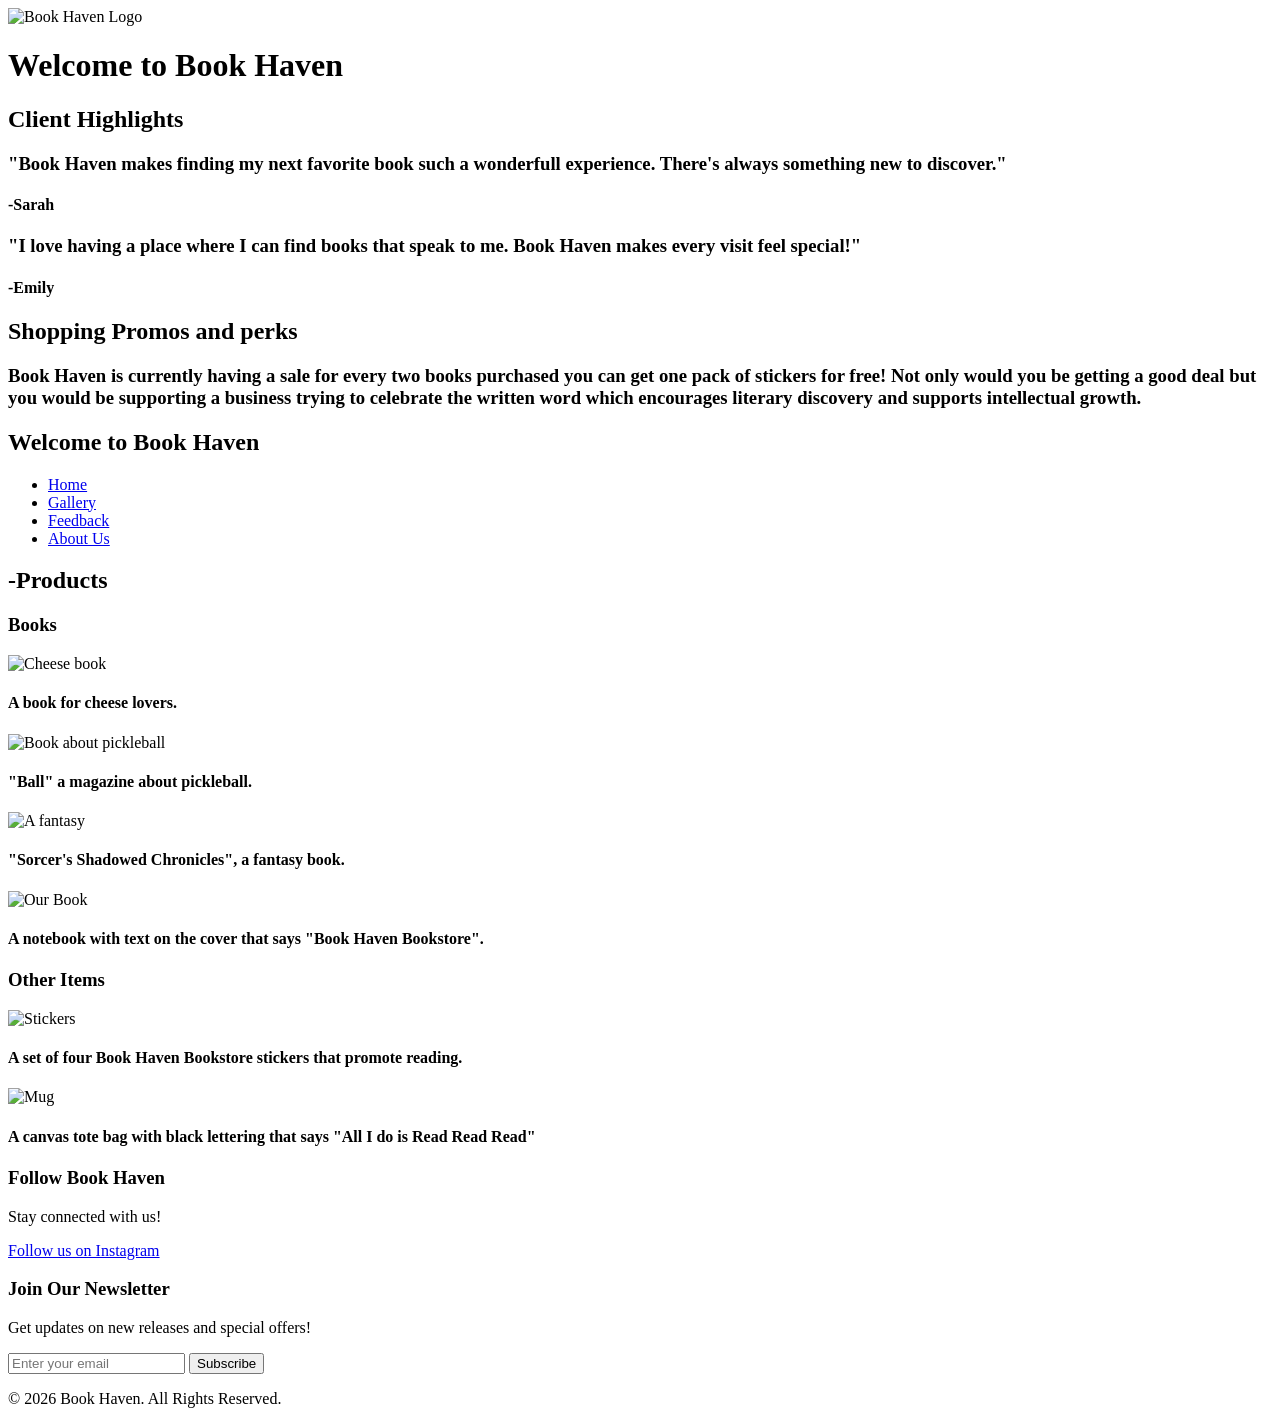
==== index.html @ 7b78216e "Add files via upload" ====
<!doctype html>
<html>
<head>
<style>
</style>
<meta charset="utf-8">
<div >
	<img src="../Downloads/1745.png"
	alt="Book Haven Logo">
</div>
<title>Homepage</title>
	<link rel="stylesheet"
	 href="../../Desktop/CSS.css">
</head>
<h1 >Welcome to Book Haven</h1>
<h2 >Client Highlights</h2>
	<h3 >"Book Haven makes finding my next favorite book such a wonderfull experience. There's always something new to discover."</h3>
	<h4 >-Sarah</h4>
	<h3>"I love having a place where I can find books that speak to me. Book Haven makes every visit feel special!"</h3>
	<h4>-Emily</h4>
	<h2>Shopping Promos and perks</h2>
	<h3>Book Haven is currently having a sale for every two books purchased you can get one pack of stickers for free! Not only would you be getting a good deal but you would be supporting a business trying to celebrate the written word which encourages literary discovery and supports intellectual growth.</h3>
	<aside class="sidebar">
	<h2>Welcome to Book Haven</h2>
	<ul>
		<li><a href="Index.html">Home</a></li>
		<li><a href="secondary try.html">Gallery</a></li>
		<li><a href="feedback.html">Feedback</a></li>
		<li><a href="About Us.html">About Us</a></li>
	</ul>
</aside>
	<h2>-Products</h2>
	<h3>Books</h3>
	<img src="../Downloads/Clientbook1.png" alt="Cheese book">
	<h4>A book for cheese lovers.</h4>
	<img src="../Downloads/clientbook2.png" alt="Book about pickleball">
	<h4>"Ball" a magazine about pickleball.</h4>
	<img src="../Downloads/Client3_Book3.png" alt="A fantasy">
	<h4>"Sorcer's Shadowed Chronicles", a fantasy book.</h4>
	<img src="../Downloads/Client3_Notebook.png" alt="Our Book">
	<h4>A notebook with text on the cover that says "Book Haven Bookstore".</h4>
	<h3>Other Items</h3>
	<img src="../Downloads/nonbook1.png" alt="Stickers">
	<h4>A set of four Book Haven Bookstore stickers that promote reading.</h4>
	<img src="../Downloads/nonbook2.png" alt="Mug">
	<h4>A canvas tote bag with black lettering that says "All I do is Read Read Read"</h4>
	<footer class="site-footer">
	<div class="footer-container">
	<div class="footer-section">
		<h3>Follow Book Haven</h3>
		<p>Stay connected with us!</p>
		<a href = "https://www.instagram.com/" target="_blank">Follow us on Instagram</a>
		</div>
	<div class="footer-section">
		<h3>Join Our Newsletter</h3>
		<p>Get updates on new releases and special offers!</p>
		<form id="newsletterForm">
                    <input
                        id="email"
                        type="email"
                        placeholder="Enter your email"
                        required>

                    <button type="submit">Subscribe</button>
                </form>

		<p id="subscriptionMessage" class="message"></p>
		</div>
	</div>
	<div class="footer-bottom">
	<p>&copy; 2026 Book Haven. All Rights Reserved.</p>
	</div>
	</footer>
<body>
	<script>
	  document
            .getElementById("newsletterForm")
            .addEventListener("submit", function (event) {
                event.preventDefault();

                document.getElementById("subscriptionMessage").textContent =
                    "Thank you for subscribing!";

                document.getElementById("email").value = "";
	  });
	</script>
</body>
</html>
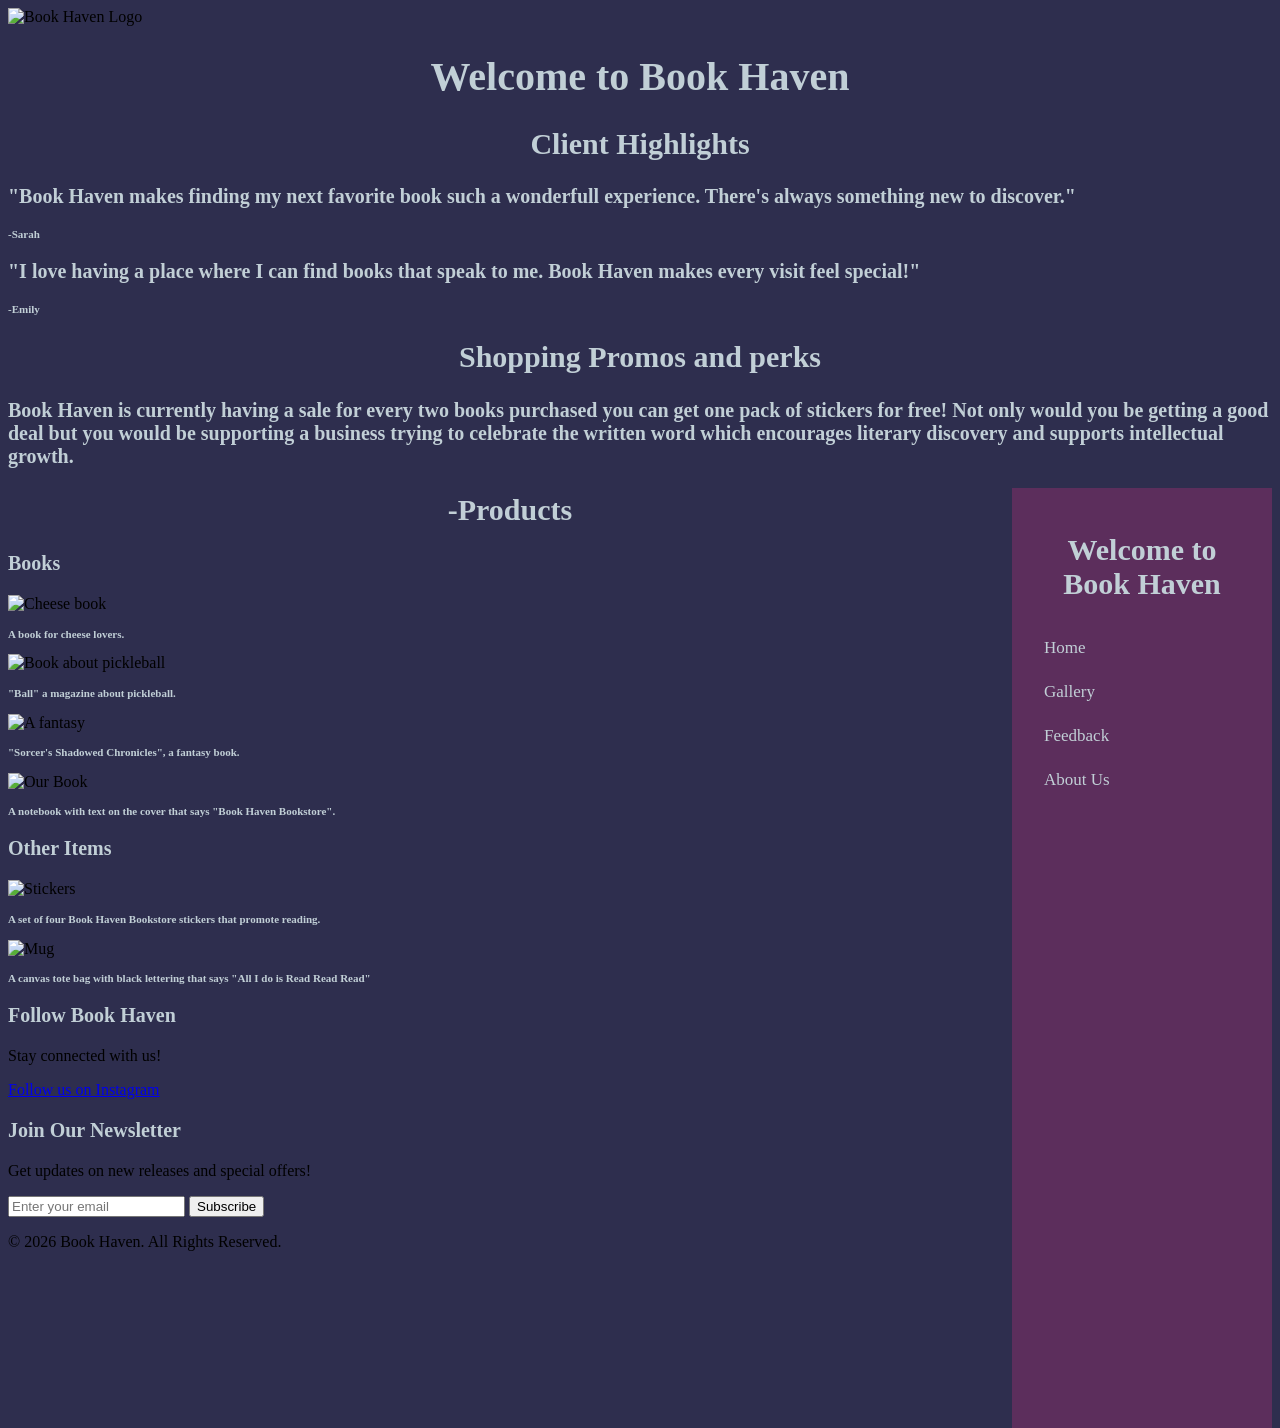
==== commit 17621895: "Add files via upload" ====
--- a/index.html
+++ b/index.html
@@ -9,8 +9,62 @@
 	alt="Book Haven Logo">
 </div>
 <title>Homepage</title>
-	<link rel="stylesheet"
-	 href="../../Desktop/CSS.css">
+<style>
+	body {
+	background-color:#2E2E4E;
+	}
+/*Sidebar coloring and selection colors*/
+h1 {
+	font-family: Courier New Bold;
+	text-align: center;
+	color:#C1CFD6;
+	font-size: 40px;
+}
+h2 {
+	font-family: Georgia Bold;
+	text-align: center;
+	color:#C1CFD6;
+	font-size: 30px;
+}
+h3 {
+	font-family: Comic Sans MS Normal;
+	text-align: left;
+	color:#C1CFD6;
+	font-size: 20px;
+}
+h4 {
+	font-family: Calbri Normal;
+	text-align: left;
+	color:#C1CFD6;
+	font-size: 11px;
+}
+		.sidebar {
+	width: 220px;
+	background-color:#5C2E5C;
+	padding: 20px;
+	min-height: 100vh;
+	float:right;
+		}
+	.sidebar h2 {
+	color:#C1CFD6;
+	text-align: center;
+		}
+	.sidebar ul {
+	list-style: none;
+	padding:0;
+		}
+	.sidebar li a {
+	display: block;
+	color:#C1CFD6;
+	text-decoration: none;
+	padding: 12px;
+	font-size: 17px;
+		}
+	.sidebar li a:hover {
+	background-color: #3F5461;
+	color:purple;
+}</style>
+	
 </head>
 <h1 >Welcome to Book Haven</h1>
 <h2 >Client Highlights</h2>
